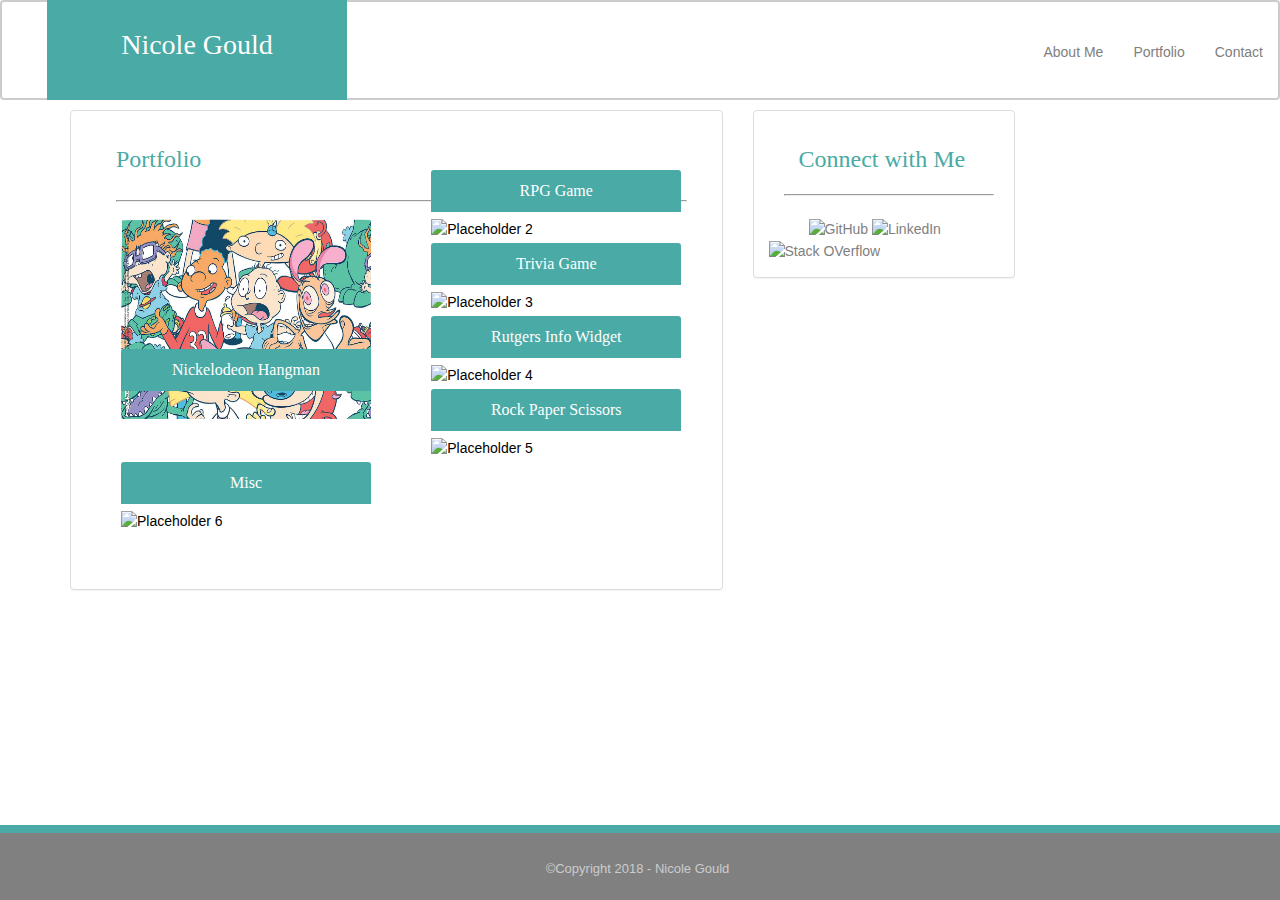
==== portfolio.html @ a75ea734 "hangman game" ====
<!DOCTYPE html>
<html lang="en">

<head>
    <meta charset="UTF-8">
    <meta name="viewport" content="width=device-width, initial-scale=1.0">
    <meta http-equiv="X-UA-Compatible" content="ie=edge">
    <title>Nicole Gould Bootstrap-Portfolio</title>
    <!-- Add Reset -->
    <!-- Latest compiled and minified CSS -->
    <link rel="stylesheet" href="https://maxcdn.bootstrapcdn.com/bootstrap/3.3.7/css/bootstrap.min.css" integrity="sha384-BVYiiSIFeK1dGmJRAkycuHAHRg32OmUcww7on3RYdg4Va+PmSTsz/K68vbdEjh4u"
        crossorigin="anonymous">
    <link rel="stylesheet" type="text/css" href="./assets/css/style.css">
</head>


<body>
    <div class="row">
        <div class="col-md-12">
            <nav class="navbar">
                <div class="container-fluid">
                    <div class="navbar-header">
                        <h1>Nicole Gould</h1>
                    </div>
                    <ul class="nav navbar-nav navbar-right">
                        <li class="active">
                            <a href="index.html">About Me</a>
                        </li>
                        <li>
                            <a href="portfolio.html">Portfolio</a>
                        </li>
                        <li>
                            <a href="contact.html">Contact</a>
                        </li>
                    </ul>
                </div>
            </nav>
        </div>
    </div>

    <div class="container">
        <div class="row">
            <div class="col-md-7">
                <div class="panel panel-default">
                    <div class="panel-body">
                        <h2 class="panel-title">Portfolio</h2>
                        <br>
                        <hr>
                        <div class="col-md-6">
                            <a href="https://ngould15.github.io/Hangman-Game/" target="_blank">
                                <img class=portfoliophoto src="assets/imgs/NickLogo2.jpeg" alt="Placeholder 1" style="width:250px;height:200px;">
                                <div class="panel-heading">Nickelodeon Hangman</div>
                            </a>
                        </div>
                        <div class="col-md-6">
                            <img class=portfoliophoto src="assets/imgs/placeholder2.jpeg" alt="Placeholder 2" style="width:250px;height:200px;">
                            <div class="panel-heading">RPG Game</div>
                        </div>
                        <div class="w-100"></div>
                        <div class="col-md-6">
                            <img class=portfoliophoto src="assets/imgs/placeholder3.jpeg" alt="Placeholder 3" style="width:250px;height:200px;">
                            <div class="panel-heading">Trivia Game</div>
                        </div>
                        <div class="col-md-6">
                            <img class=portfoliophoto src="assets/imgs/placeholder4.jpeg" alt="Placeholder 4" style="width:250px;height:200px;">
                            <div class="panel-heading">Rutgers Info Widget</div>
                        </div>
                        <div class="w-100"></div>
                        <div class="col-md-6">
                            <img class=portfoliophoto src="assets/imgs/placeholder5.jpeg" alt="Placeholder 5" style="width:250px;height:200px;">
                            <div class="panel-heading">Rock Paper Scissors</div>
                        </div>
                        <div class="col-md-6">
                            <img class=portfoliophoto src="assets/imgs/placeholder6.jpeg" alt="Placeholder 6" style="width:250px;height:200px;">
                            <div class="panel-heading">Misc</div>
                        </div>
                    </div>
                </div>
            </div>




            <div class="col-md-3">
                <div class="panel panel-default">
                    <div class="panel-body">
                        <h2 class="panel-title">Connect with Me</h2>
                    </div>
                    <hr>
                    <div class="panel-body">
                        <a class="GitHub" href="https://github.com/ngould15" target="_blank">
                            <img border="0" alt="GitHub" src="assets/imgs/if_github_rounded_394187.png" width="50" height="50">
                        </a>
                        <a class="LinkedIn" href="https://www.linkedin.com/in/nicolegould/" target="_blank">
                            <img border="0" alt="LinkedIn" src="assets/imgs/if_linkedin_834713.png" width="50" height="50">
                        </a>
                        <a class="StackOverflow" href="https://stackoverflow.com/users/9185273/nicole-gould" target="_blank">
                            <img border="0" alt="Stack OVerflow" src="assets/imgs/if_stackoverflow_1220302.png" width="50" height="50">
                        </a>
                    </div>
                </div>
            </div>
        </div>



        <div class="row">
            <div class="col-lg-12">
                <div id="footer">
                    <div class="container">
                        <p class="footer-block">©Copyright 2018 - Nicole Gould</p>
                    </div>
                </div>
            </div>
        </div>
    </div>
</body>

</html>
---- assets/css/style.css ----
a {
    text-decoration: none;
}

body {
    background-image: url("../imgs/symphony.png");
    margin: 0;
    padding: 0;
    font-family: 'Arial', 'Helvetica Neue', Helvetica, sans-serif;
    color: black;
    font-size: 14px;
    line-height: 150%;
}

h1 {
    background-color:#4aaaa5;
    padding-top: 30px;
    height: 100px;
    width: 300px;
    color: white;
    font-family: 'Georgia', Times, Times New Roman, serif;
    font-size: 28px;
    text-align: center;
    float: left;
    margin-left: 30px;
    margin-top: -2px;
}

.navbar {
    height:100px;
    width: 100%;
    background: #ffffff;
    border:2px solid #cccccc;
    margin:0px auto;
    text-justify: auto;
}

.nav {
    margin-left: 10%;
    margin-top: 25px;
    text-align: center;
}

.panel-title {
    color: #4aaaa5;
    font-family: 'Georgia', Times, Times New Roman, serif;
    font-size: 24px;
    margin-left: 30px;
    margin-top: 20px;
}

#bio-image {
    margin-left: 30px;
    margin-top: 25px;
}

hr { 
    display: block;
    margin-top: 0.5em;
    margin-bottom: 0.5em;
    margin-left: 30px;
    margin-right: 20px;
    border-style: inset;
    border-width: 1px;
}

a { 
    text-decoration: none;
    color: grey;
}

.portfoliophoto {
   margin-top: 10px;
   margin-left: 20px;
}

.panel-heading {
    background-color:#4aaaa5;
    color: white;
    position: relative;
    font-family: Georgia, 'Times New Roman', Times, serif;
    font-size: 16px;
    bottom: 70px;
    left: 20px;
    text-align: center;
    width: 250px;
}

.About-Me {
    margin-right: 5px;
    margin-top: 10px;
    text-align: wrap;
}

.input-group {
    margin-top: 40px;
    margin-bottom: 10px;
    margin-left: 30px;
    margin-right: 20px;
}

.btn-default{
    margin-left: 30px;
    margin-right: 20px;
    margin-top: 30px;
    background-color:#4aaaa5;
    color: white;
}

p {
    margin-left: 20px;
    text-align: justify;
    margin-right: 25px;
    margin-top: -15px;
}

.GitHub {
    margin-left: 40px;
}

.GitHub:hover {
    content: url("../imgs/if_GitHub_367586.png");
    height: 50px;
    width: 50px;
}

.LinkedIn:hover {
    content: url("../imgs/if_social_style_2_in_393301.png");
    height: 50px;
    width: 50px;
}

.StackOverflow:hover {
    content: url("../imgs/if_stackoverflow_rounded_394191.png");
    height: 50px;
    width: 50px;
}

#footer {
    position: fixed;
    right: 0;
    bottom: 0;
    left: 0;
    height: 75px;
    background-color: grey;
    color: #cccccc;
    text-align: center;
    border-top: 8px solid #4aaaa5;
}

.footer-block {
    text-align: center;
    font-size: 13px;
    color: #cccccc;
    margin-top: 25px;
}
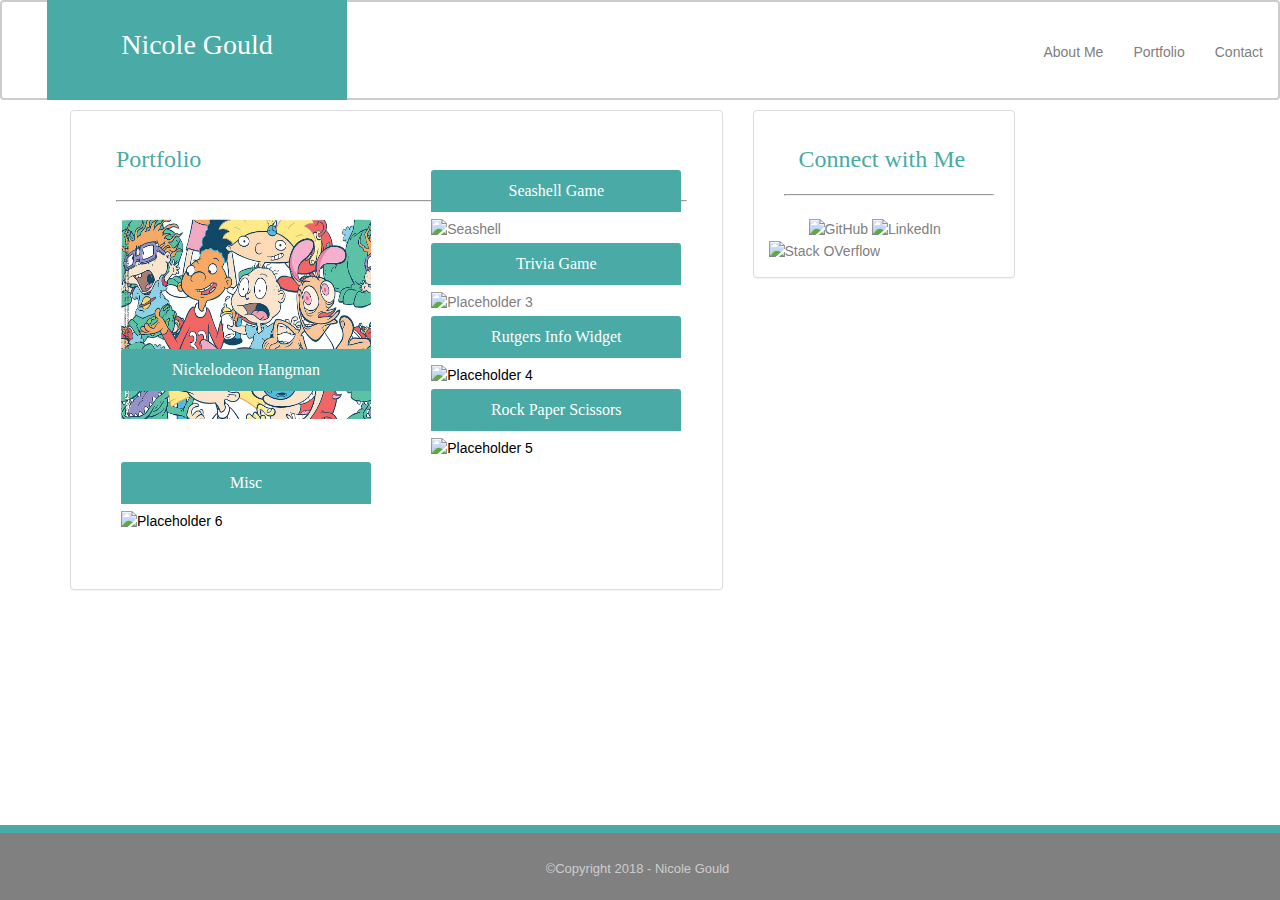
==== commit a5ff8e32: "added link to portfolio" ====
--- a/portfolio.html
+++ b/portfolio.html
@@ -48,18 +48,21 @@
                         <hr>
                         <div class="col-md-6">
                             <a href="https://ngould15.github.io/Hangman-Game/" target="_blank">
-                                <img class=portfoliophoto src="assets/imgs/NickLogo2.jpeg" alt="Placeholder 1" style="width:250px;height:200px;">
+                                <img class=portfoliophoto src="assets/imgs/NickLogo2.jpeg" alt="Nickelodeon" style="width:250px;height:200px;">
                                 <div class="panel-heading">Nickelodeon Hangman</div>
                             </a>
                         </div>
                         <div class="col-md-6">
-                            <img class=portfoliophoto src="assets/imgs/placeholder2.jpeg" alt="Placeholder 2" style="width:250px;height:200px;">
-                            <div class="panel-heading">RPG Game</div>
+                            <a href="https://ngould15.github.io/week-4-game/" target="_blank">
+                                <img class=portfoliophoto src="assets/imgs/Hand-Drawn-Seashells-Repeat.jpg" alt="Seashell" style="width:250px;height:200px;">
+                                <div class="panel-heading">Seashell Game</div>
                         </div>
                         <div class="w-100"></div>
                         <div class="col-md-6">
-                            <img class=portfoliophoto src="assets/imgs/placeholder3.jpeg" alt="Placeholder 3" style="width:250px;height:200px;">
-                            <div class="panel-heading">Trivia Game</div>
+                            <a href="https://ngould15.github.io/week-4-game/" target="_blank">
+                                <img class=portfoliophoto src="assets/imgs/travelheader.png" alt="Placeholder 3" style="width:250px;height:200px;">
+                                <div class="panel-heading">Trivia Game</div>
+                            </a>
                         </div>
                         <div class="col-md-6">
                             <img class=portfoliophoto src="assets/imgs/placeholder4.jpeg" alt="Placeholder 4" style="width:250px;height:200px;">
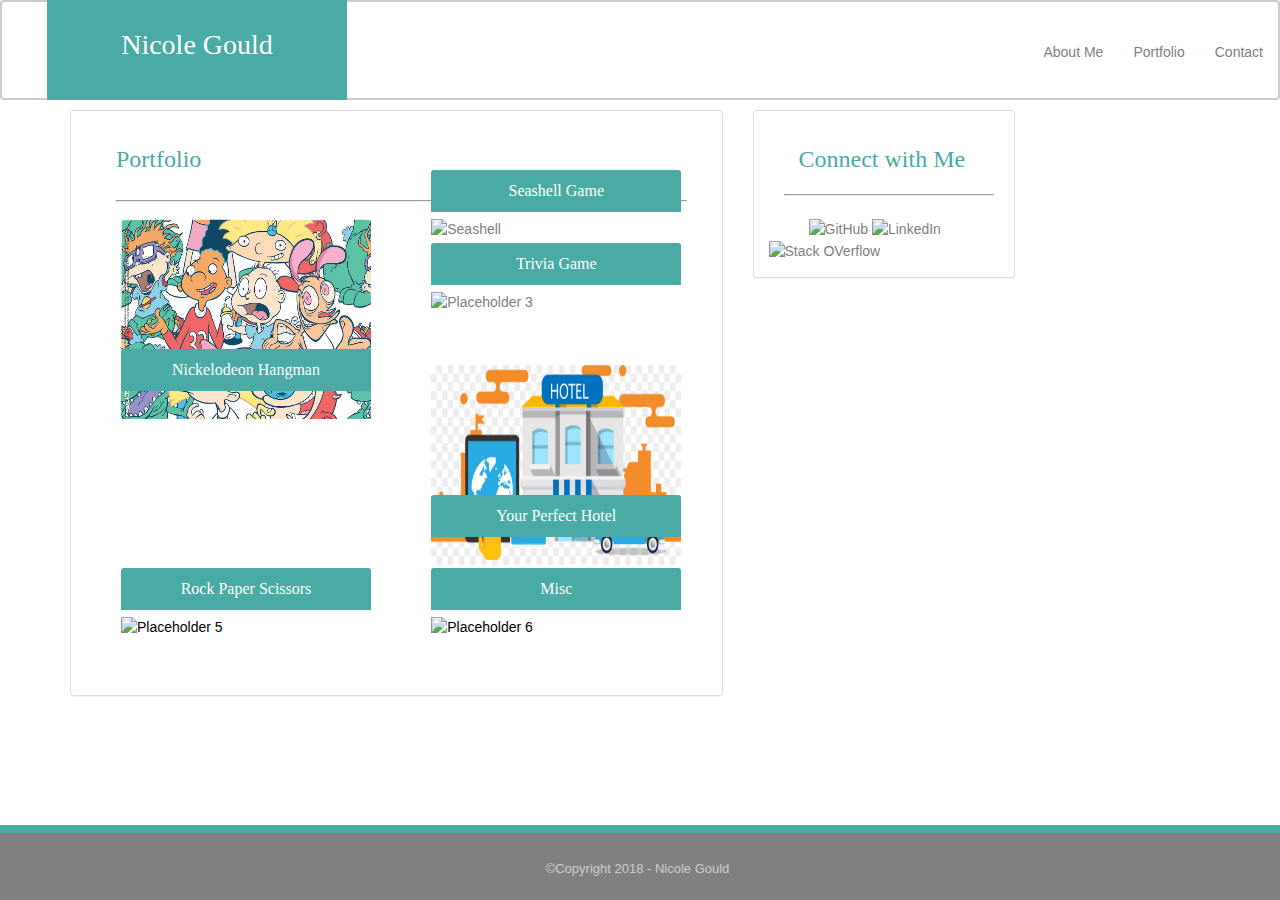
==== commit 41826586: "project one" ====
--- a/portfolio.html
+++ b/portfolio.html
@@ -59,14 +59,16 @@
                         </div>
                         <div class="w-100"></div>
                         <div class="col-md-6">
-                            <a href="https://ngould15.github.io/week-4-game/" target="_blank">
+                            <a href="https://ngould15.github.io/TriviaGame/" target="_blank">
                                 <img class=portfoliophoto src="assets/imgs/travelheader.png" alt="Placeholder 3" style="width:250px;height:200px;">
                                 <div class="panel-heading">Trivia Game</div>
                             </a>
                         </div>
                         <div class="col-md-6">
-                            <img class=portfoliophoto src="assets/imgs/placeholder4.jpeg" alt="Placeholder 4" style="width:250px;height:200px;">
-                            <div class="panel-heading">Rutgers Info Widget</div>
+                            <a href="https://ngould15.github.io/your-perfect-hotel/" target="_blank">
+                            <img class=portfoliophoto src="assets/imgs/perfecthotel.jpg" alt="Placeholder 4" style="width:250px;height:200px;">
+                            <div class="panel-heading">Your Perfect Hotel</div>
+                            </a>
                         </div>
                         <div class="w-100"></div>
                         <div class="col-md-6">
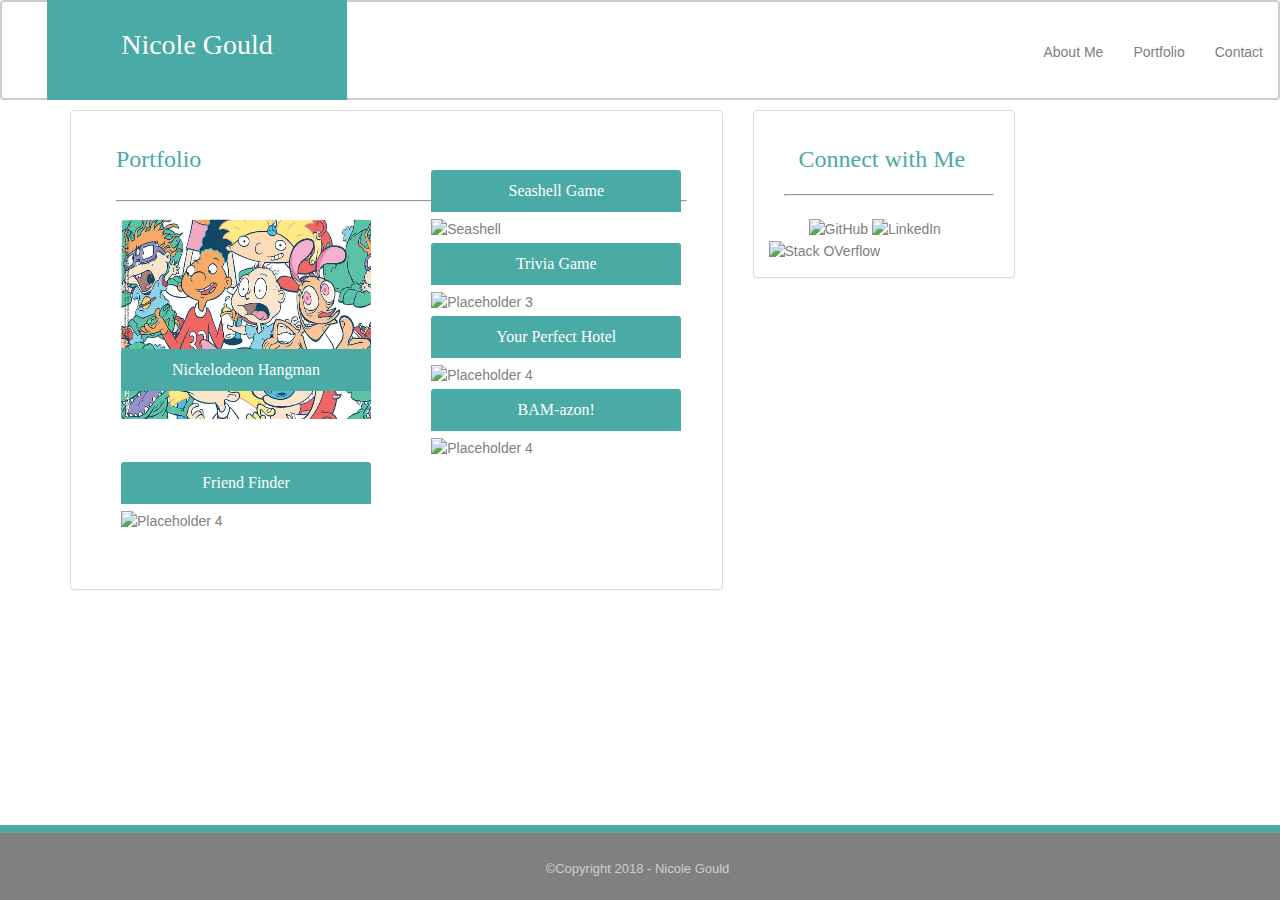
==== commit 237a0713: "resized image" ====
--- a/portfolio.html
+++ b/portfolio.html
@@ -66,18 +66,22 @@
                         </div>
                         <div class="col-md-6">
                             <a href="https://ngould15.github.io/your-perfect-hotel/" target="_blank">
-                            <img class=portfoliophoto src="assets/imgs/perfecthotel.jpg" alt="Placeholder 4" style="width:250px;height:200px;">
-                            <div class="panel-heading">Your Perfect Hotel</div>
+                                <img class=portfoliophoto src="assets/imgs/hotel.png" alt="Placeholder 4" style="width:250px;height:200px;">
+                                <div class="panel-heading">Your Perfect Hotel</div>
                             </a>
                         </div>
                         <div class="w-100"></div>
                         <div class="col-md-6">
-                            <img class=portfoliophoto src="assets/imgs/placeholder5.jpeg" alt="Placeholder 5" style="width:250px;height:200px;">
-                            <div class="panel-heading">Rock Paper Scissors</div>
+                            <a href="https://github.com/ngould15/bamazon/blob/master/README.md" target="_blank">
+                                <img class=portfoliophoto src="assets/imgs/bamazon.jpg" alt="Placeholder 4" style="width:250px;height:200px;">
+                                <div class="panel-heading">BAM-azon!</div>
+                            </a>
                         </div>
                         <div class="col-md-6">
-                            <img class=portfoliophoto src="assets/imgs/placeholder6.jpeg" alt="Placeholder 6" style="width:250px;height:200px;">
-                            <div class="panel-heading">Misc</div>
+                            <a href="https://cryptic-shore-25889.herokuapp.com/" target="_blank">
+                                <img class=portfoliophoto src="assets/imgs/friendfinder2.png" alt="Placeholder 4" style="width:200px;height:150px;">
+                                <div class="panel-heading">Friend Finder</div>
+                            </a>
                         </div>
                     </div>
                 </div>
